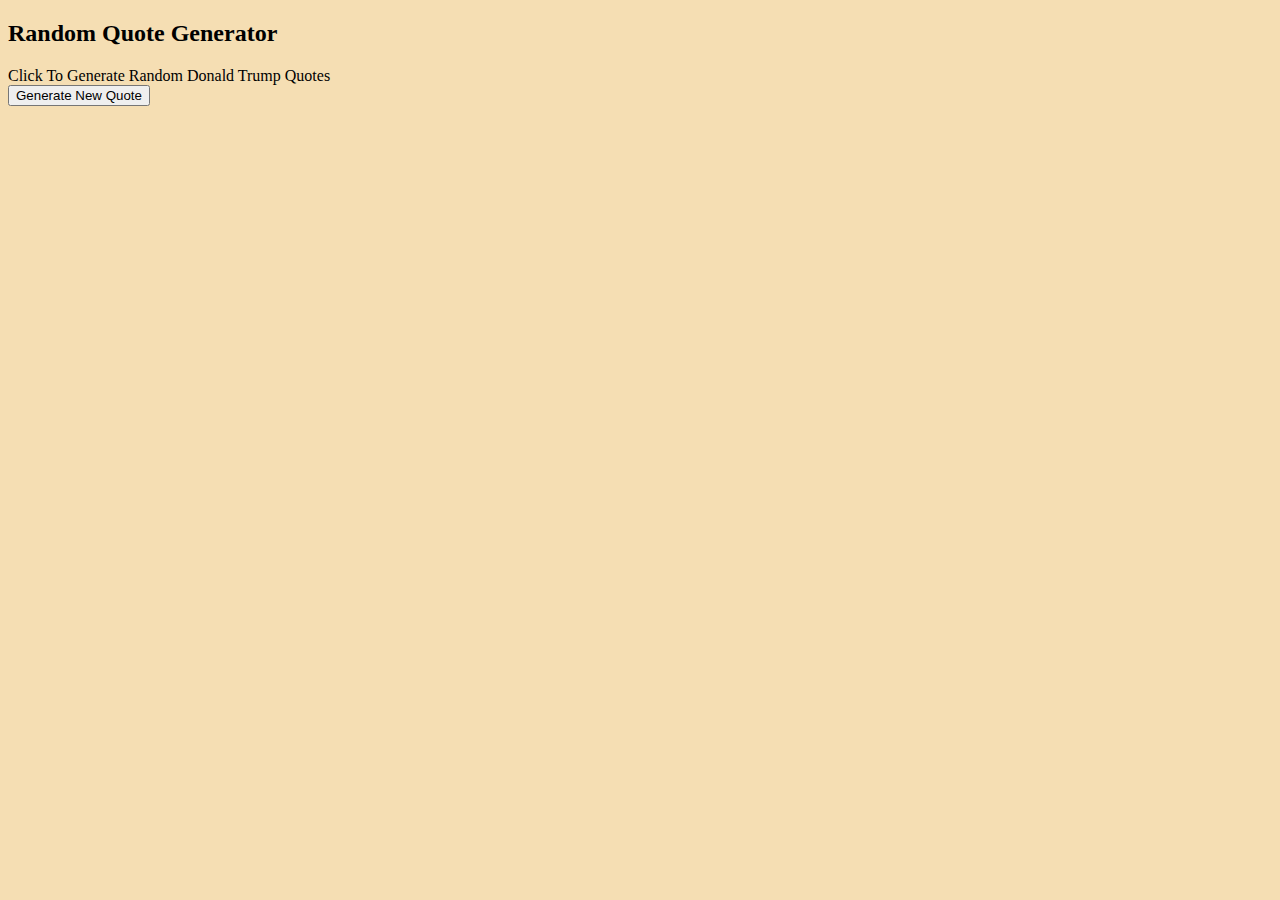
==== Projects/randomQuotes/index.html @ 12fbf5c5 "random donald trump quotes generator" ====
<!DOCTYPE html>
<html lang="en">
<head>
    <title>Random Quote Generator</title>
    <link rel="stylesheet" href="/Projects/randomQuotes/styles.css">
</head>
<body style="background-color:wheat;">
    <div class="card">
        <h2>Random Quote Generator</h2>
        <div class="quote">Click To Generate Random Donald Trump Quotes</div>
        <div>
            <button class="new">Generate New Quote</button>
        </div>
    </div>
</body>
<script src="/Projects/randomQuotes/randomQuotes.js">
</script>
</html>
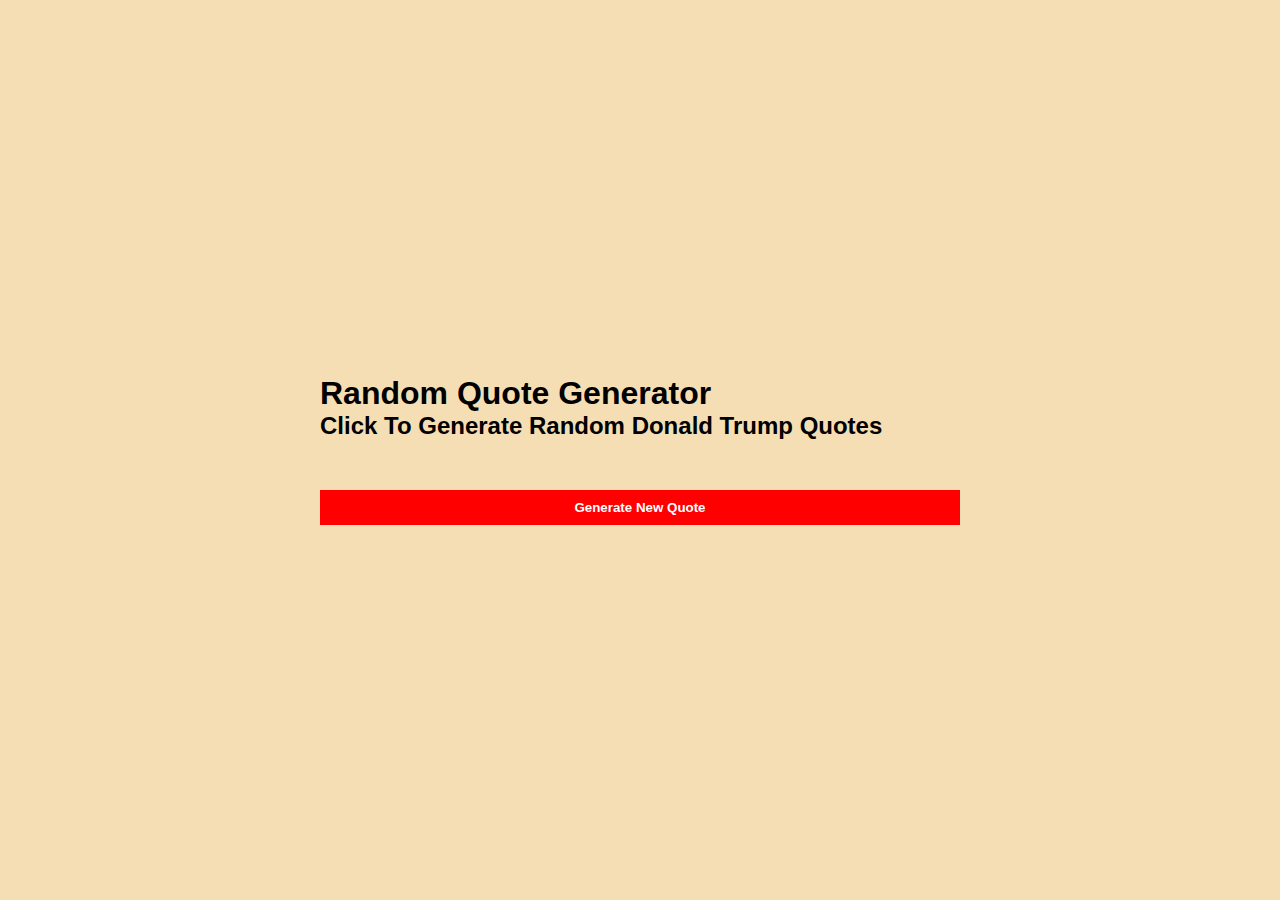
==== commit 1057b706: "cleaned code ." ====
--- a/Projects/randomQuotes/index.html
+++ b/Projects/randomQuotes/index.html
@@ -1,18 +1,18 @@
 <!DOCTYPE html>
 <html lang="en">
-<head>
+  <head>
     <title>Random Quote Generator</title>
-    <link rel="stylesheet" href="/Projects/randomQuotes/styles.css">
-</head>
-<body style="background-color:wheat;">
-    <div class="card">
-        <h2>Random Quote Generator</h2>
-        <div class="quote">Click To Generate Random Donald Trump Quotes</div>
-        <div>
+    <link rel="stylesheet" href="/Projects/randomQuotes/styles.css" />
+  </head>
+  <body>
+    <div>
+        <div class="container">
+            <h1 style="width:50vw">Random Quote Generator</h1>
+            <h2 style="width:50vw;">Click To Generate Random Donald Trump Quotes</h2>
+            <p class="quote"></p>
             <button class="new">Generate New Quote</button>
         </div>
     </div>
-</body>
-<script src="/Projects/randomQuotes/randomQuotes.js">
-</script>
-</html>+  </body>
+  <script src="/Projects/randomQuotes/randomQuotes.js"></script>
+</html>
--- a/Projects/randomQuotes/styles.css
+++ b/Projects/randomQuotes/styles.css
@@ -0,0 +1,43 @@
+*{
+    margin:0px;
+    padding:0px;
+}
+h2, h1 , button{
+    font-family: 'Franklin Gothic Medium', 'Arial Narrow', Arial, sans-serif;
+}
+
+button{
+    width:50%;
+    padding:10px;
+    background-color:red;
+    font-weight: bold;
+    color:white;
+    border:none;
+}
+
+button:hover{
+    cursor:pointer;
+    background-color:rgb(151, 41, 41);
+}
+button:active{
+    background-color: red;
+}
+
+.container{
+    background-color: wheat;
+    display:flex;
+    align-items: center;
+    justify-content: center;
+    flex-direction: column;
+    height:100vh;
+}
+
+p{
+    margin:10px;
+    padding:15px;
+    font-size:larger;
+    width:50vw;
+    display:flex;
+    flex-wrap:wrap;   
+    /* border:1px solid red; */
+}